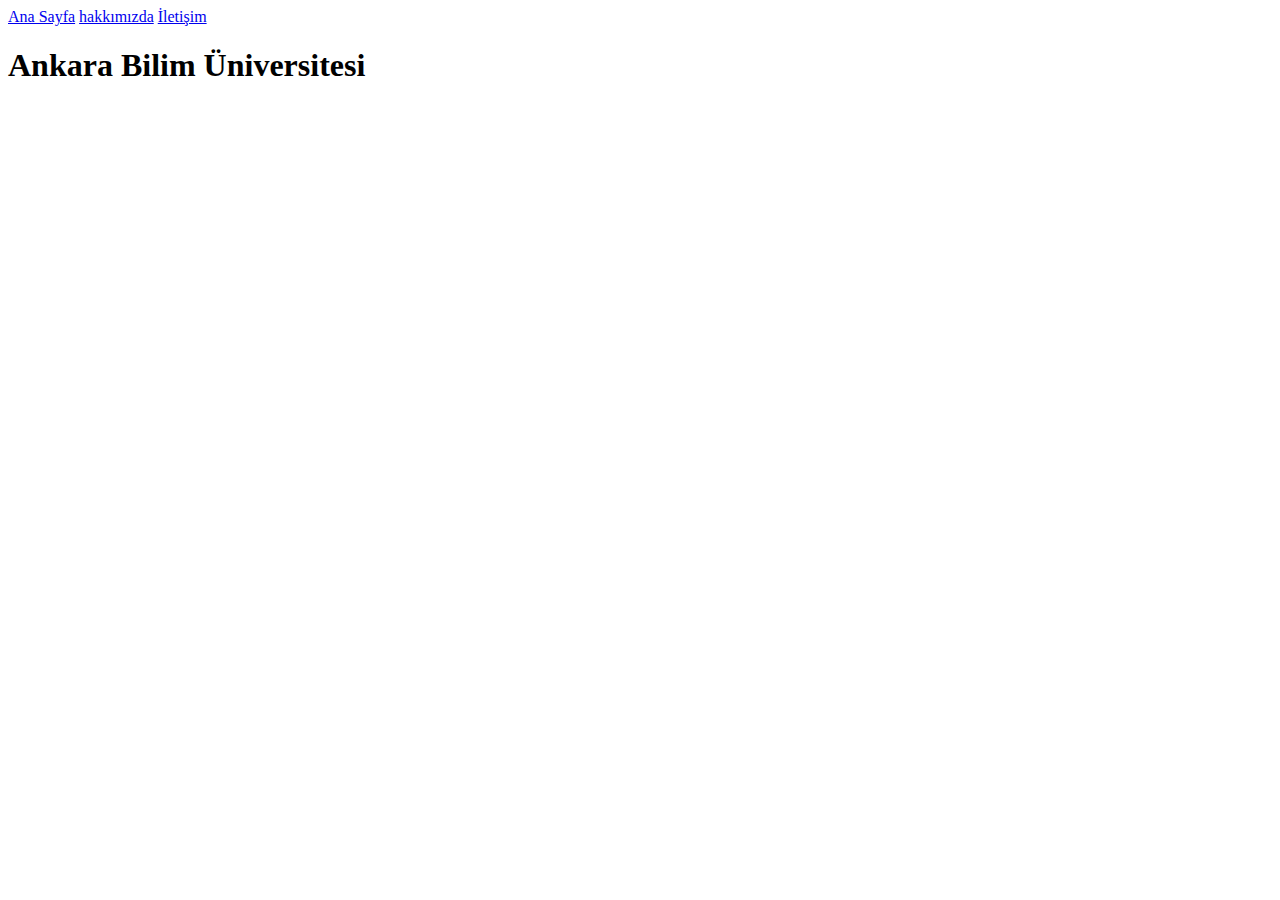
==== index.html @ c398de4e "fix" ====
<html>
    <head>
        <title>Ankara Bilim Üniversitesi</title>
        </head>
        <body>
            <div>
                <a href="index.html">Ana Sayfa</a>
                <a href="hakkımızda.html">hakkımızda</a>
                <a href="iletişim.html">İletişim</a>
            </div>
            <h1>Ankara Bilim Üniversitesi</h1>
           </body>
</html>
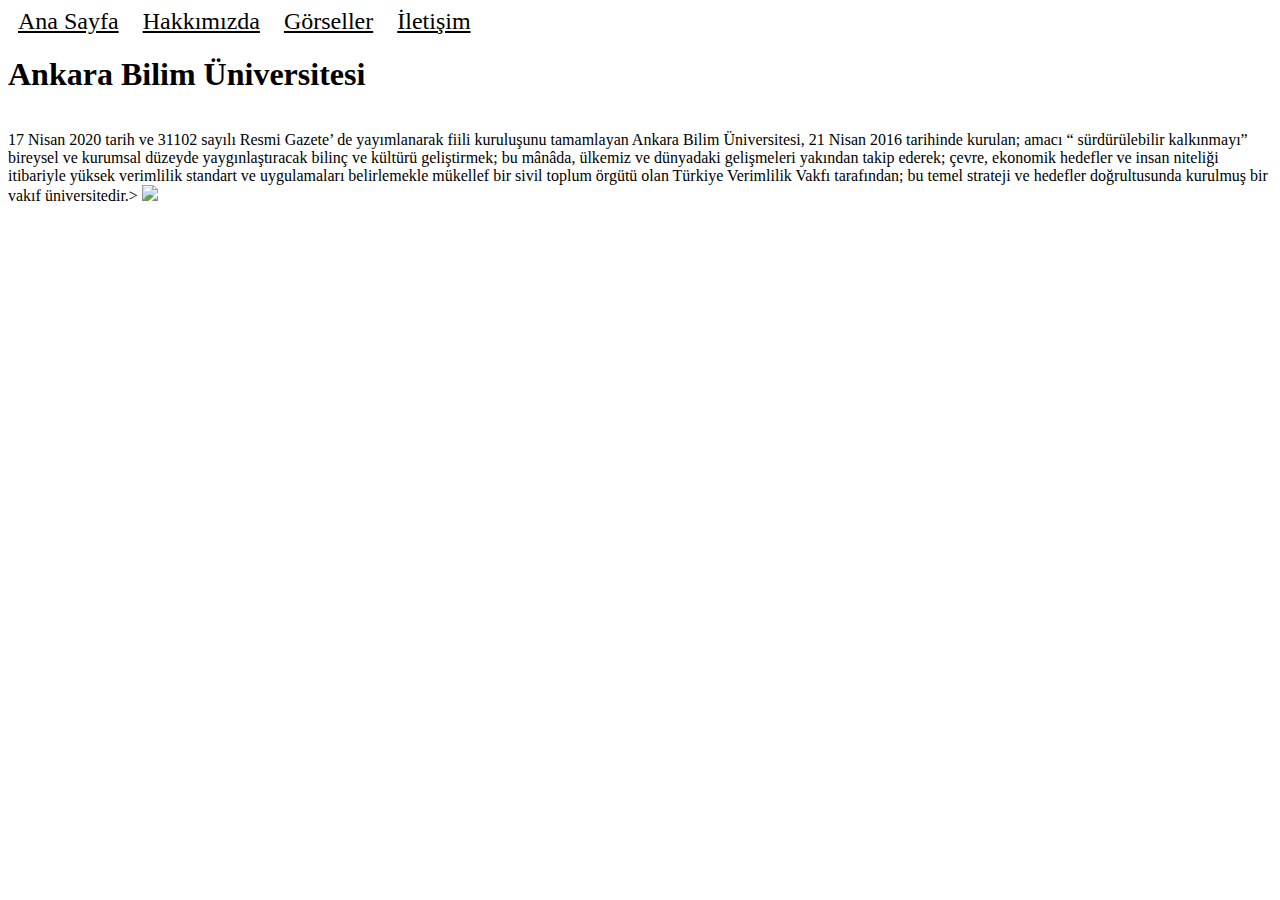
==== commit c3b1fa3b: "ders" ====
--- a/index.html
+++ b/index.html
@@ -1,13 +1,43 @@
 <html>
     <head>
         <title>Ankara Bilim Üniversitesi</title>
-        </head>
-        <body>
-            <div>
-                <a href="index.html">Ana Sayfa</a>
-                <a href="hakkımızda.html">hakkımızda</a>
-                <a href="iletişim.html">İletişim</a>
-            </div>
-            <h1>Ankara Bilim Üniversitesi</h1>
-           </body>
-</html>        +        <link rel="stylesheet" href="stsyles.css">
+    <style>
+        #slider img {
+                display: none;
+            }
+            #slider img.active {
+                display: block;
+            }
+        </style>
+        <script>
+            const numOfSlides=4;
+            let activeSlide=0;
+
+            setInterval(function() {
+                document.querySelectorAll("slider img")[activeSlide].classList.remove('active');
+                document.querySelectorAll("#slider img")[activeSlide+ 1].classList.add('active');
+                activeSlide=(activeSlide + 1)% numOfSlides;
+            }, 2000);
+            </script>
+    </head>
+    <body>
+        <div>
+            <a href="index.html">Ana Sayfa</a>
+            <a href="hakkımızda.html">Hakkımızda</a>
+            <a href="görsel.html">Görseller</a>
+            <a href="iletişim.html">İletişim</a>
+        </div>
+        <h1>Ankara Bilim Üniversitesi</h1>
+
+
+        <div id="slider">
+            <img src="https://ankarabilim.edu.tr/assets/images/anasayfa-banner/hazirlik-okulu.jpg?v=2" class="active" alt="">
+            <img src="https://ankarabilim.edu.tr/assets/images/anasayfa-banner/meslekyuksekokulu.jpg?v=2" alt="">
+            <img src="https://ankarabilim.edu.tr/assets/images/anasayfa-banner/fakulteler.jpg?v=2" alt="">
+            <img src="https://ankarabilim.edu.tr/assets/images/anasayfa-banner/lisansustu.jpg?v=2" alt="">
+        </div>
+        <p>17 Nisan 2020 tarih ve 31102 sayılı Resmi Gazete’ de yayımlanarak fiili kuruluşunu tamamlayan Ankara Bilim Üniversitesi, 21 Nisan 2016 tarihinde kurulan; amacı “ sürdürülebilir kalkınmayı” bireysel ve kurumsal düzeyde yaygınlaştıracak bilinç ve kültürü geliştirmek; bu mânâda, ülkemiz ve dünyadaki gelişmeleri yakından takip ederek; çevre, ekonomik hedefler ve insan niteliği itibariyle yüksek verimlilik standart ve uygulamaları belirlemekle mükellef bir sivil toplum örgütü olan Türkiye Verimlilik Vakfı tarafından; bu temel strateji ve hedefler doğrultusunda kurulmuş bir vakıf üniversitedir.>
+         <img src="https://ankarabilim.edu.tr/departman/Uploads/menu_view/maltepe-kampus.jpg">  
+        </body>
+</html> --- a/stsyles.css
+++ b/stsyles.css
@@ -0,0 +1,14 @@
+body{
+    background: white;
+}
+
+div{
+    background: white;
+}
+
+div a{
+    color: black;
+    padding: 10px;
+    font-size: 24px;
+}
+
